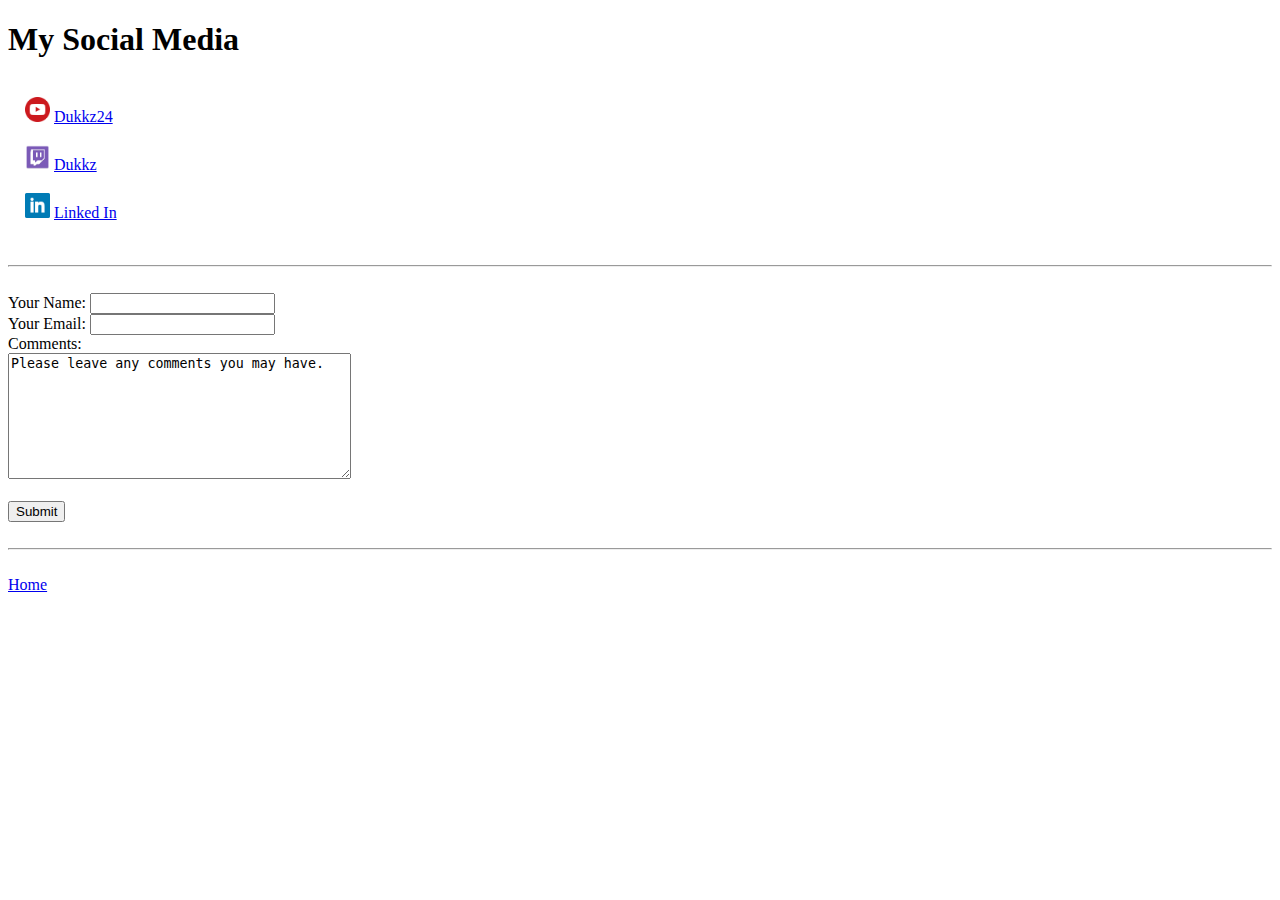
==== socialMedia.html @ 6c3d4fd5 "Updating site" ====
<!DOCTYPE html>
<html lang="en" dir="ltr">
  <head>
    <meta charset="utf-8">
    <title>Contact me</title>
  </head>
  <body>
    <h1>My Social Media</h1>
    <table cellpadding="2" cellspacing="15">
      <tr>
        <td>
          <img src="Pictures/youtubeIcon.png" alt="YouTube Icon" width="25" height="25">
          <a href="http://www.youtube.com/user/Dukkz24">Dukkz24</a>
        </td>
      </tr>
      <tr>
        <td>
          <img src="Pictures/twitchIcon.png" alt="Twitch Icon" width="25" height="25">
          <a href="http://www.twitch.tv/dukkz">Dukkz</a>
        </td>
      </tr>
      <tr>
        <td>
          <img src="Pictures/linkedinIcon.png" alt="LinkedIn Icon" width="25" height="25">
          <a href="https://www.linkedin.com/in/jacob-vandyke-23aab8174/">Linked In</a>
        </td>
      </tr>
    </table>
    <br>
<hr>
<br>
    <form action="mailto:dukkz24@gmail.com" method="post" enctype="text/plain">
      <label>Your Name:</label>
      <input type="text" name="name">
      <br>
      <label>Your Email:</label>
      <input type="email" name="email">
      <br>
      <label>Comments:</label>
      <br>
      <textarea name="comments" rows="8" cols="40">Please leave any comments you may have.</textarea>
      <br>
      <br>
      <input type="submit" name="nameSubmit">
    </form>
    <br><hr><br>
    <a href="index.html">Home</a>
  </body>
</html>
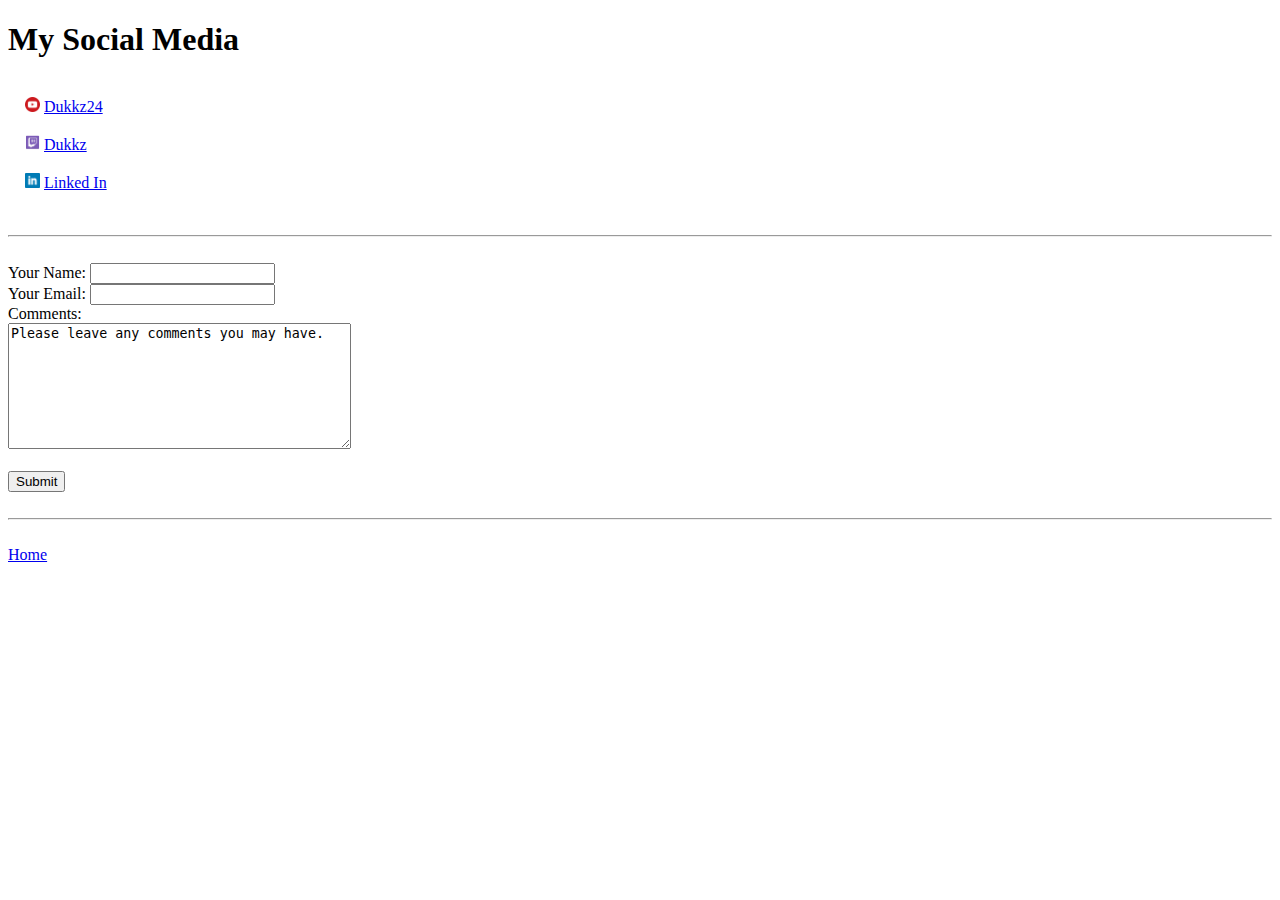
==== commit 2497a30b: "Changed icon sizes" ====
--- a/socialMedia.html
+++ b/socialMedia.html
@@ -2,26 +2,26 @@
 <html lang="en" dir="ltr">
   <head>
     <meta charset="utf-8">
-    <title>Contact me</title>
+    <title>Social Media</title>
   </head>
   <body>
     <h1>My Social Media</h1>
     <table cellpadding="2" cellspacing="15">
       <tr>
         <td>
-          <img src="Pictures/youtubeIcon.png" alt="YouTube Icon" width="25" height="25">
+          <img src="Pictures/youtubeIcon.png" alt="YouTube Icon" width="15" height="15">
           <a href="http://www.youtube.com/user/Dukkz24">Dukkz24</a>
         </td>
       </tr>
       <tr>
         <td>
-          <img src="Pictures/twitchIcon.png" alt="Twitch Icon" width="25" height="25">
+          <img src="Pictures/twitchIcon.png" alt="Twitch Icon" width="15" height="15">
           <a href="http://www.twitch.tv/dukkz">Dukkz</a>
         </td>
       </tr>
       <tr>
         <td>
-          <img src="Pictures/linkedinIcon.png" alt="LinkedIn Icon" width="25" height="25">
+          <img src="Pictures/linkedinIcon.png" alt="LinkedIn Icon" width="15" height="15">
           <a href="https://www.linkedin.com/in/jacob-vandyke-23aab8174/">Linked In</a>
         </td>
       </tr>
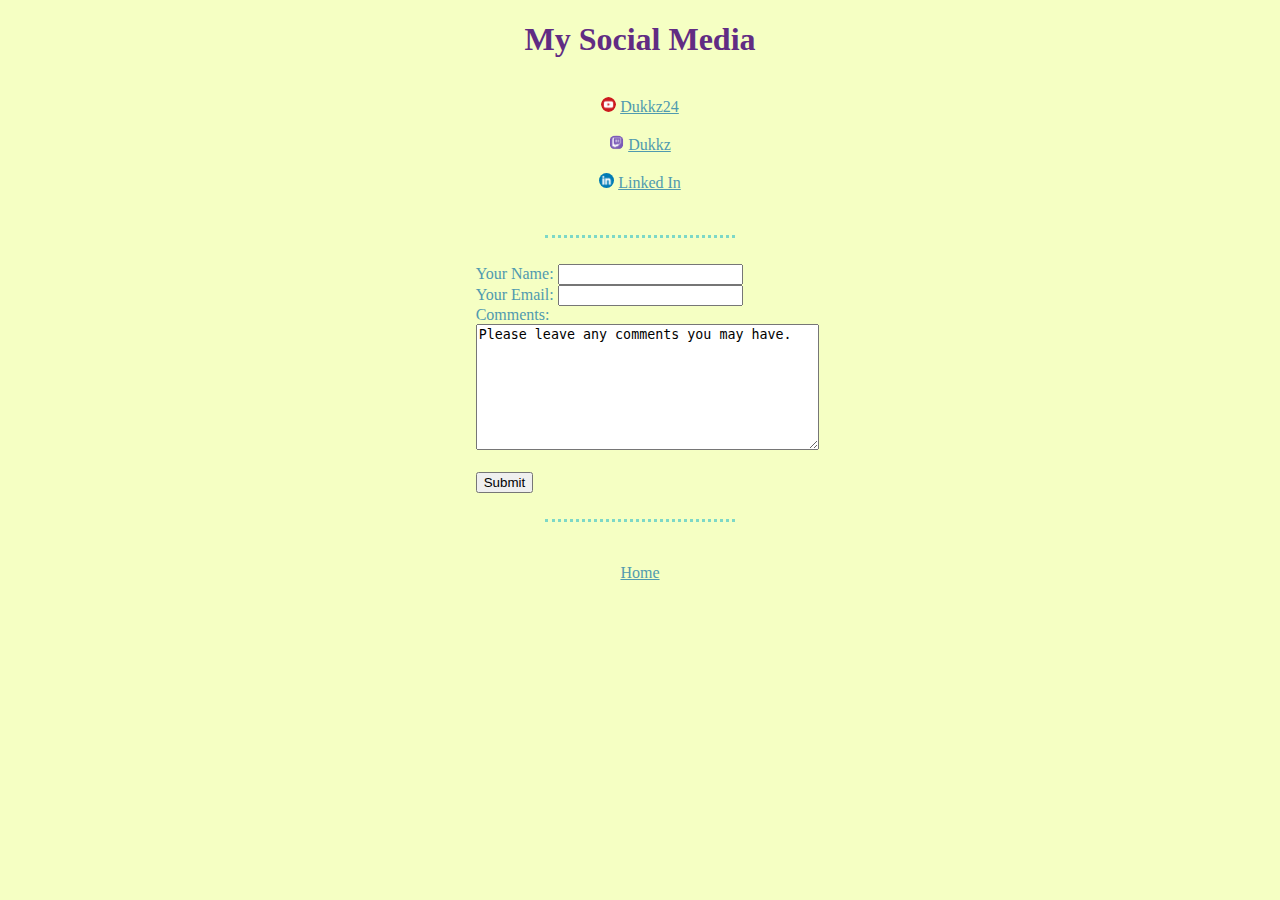
==== commit c823dbbc: "Added CSS folder." ====
--- a/socialMedia.html
+++ b/socialMedia.html
@@ -3,6 +3,7 @@
   <head>
     <meta charset="utf-8">
     <title>Social Media</title>
+    <link rel="stylesheet" href="CSS/styles.css">
   </head>
   <body>
     <h1>My Social Media</h1>
@@ -44,6 +45,8 @@
       <input type="submit" name="nameSubmit">
     </form>
     <br><hr><br>
-    <a href="index.html">Home</a>
+    <p>
+      <a href="index.html">Home</a>
+    </p>
   </body>
 </html>
--- a/CSS/styles.css
+++ b/CSS/styles.css
@@ -0,0 +1,41 @@
+img {
+  border-radius: 50%;
+}
+body {
+  background-color: #f5ffc3;
+  color: #509aaf;
+}
+hr {
+  color: #7dd8c7;
+  border-style: dotted hidden hidden;
+  border-width: 3px;
+  width: 15%;
+}
+h1 {
+  color: #612c83;
+  text-align: center;
+}
+h3 {
+  text-align: center;
+  color: #612c83;
+}
+table {
+  text-align: center;
+  width: 42%;
+  margin-left: 29%;
+  margin-right: 29%;
+}
+p {
+  text-align: center;
+}
+ul {
+  text-align: center;
+}
+a {
+  color: #509aaf;
+}
+form {
+  width: 25%;
+  margin-left: 37%;
+  margin-right: 37%;
+}
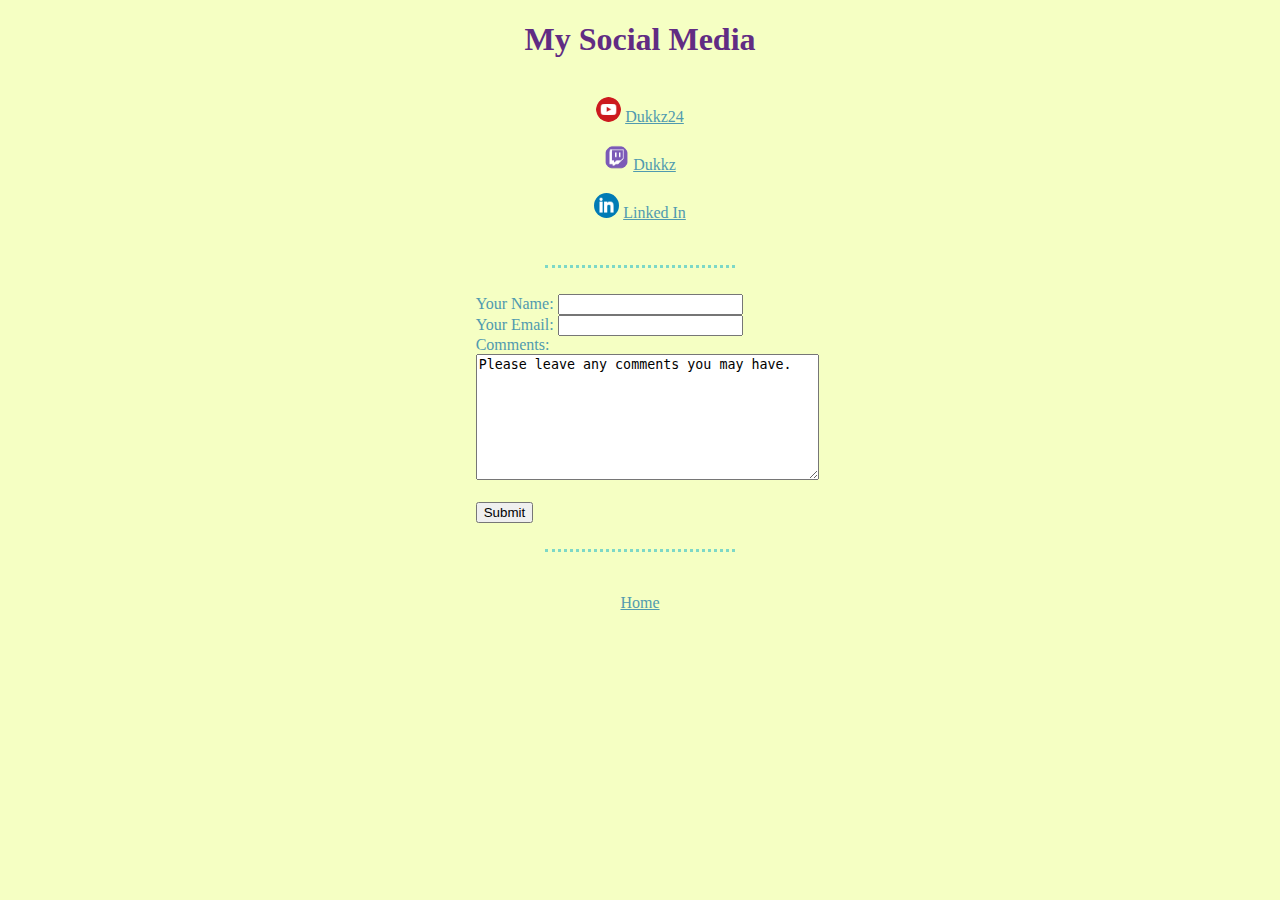
==== commit 729ad9db: "Updating" ====
--- a/socialMedia.html
+++ b/socialMedia.html
@@ -10,19 +10,19 @@
     <table cellpadding="2" cellspacing="15">
       <tr>
         <td>
-          <img src="Pictures/youtubeIcon.png" alt="YouTube Icon" width="15" height="15">
+          <img class="socialMediaIcons" src="Pictures/youtubeIcon.png" alt="YouTube Icon">
           <a href="http://www.youtube.com/user/Dukkz24">Dukkz24</a>
         </td>
       </tr>
       <tr>
         <td>
-          <img src="Pictures/twitchIcon.png" alt="Twitch Icon" width="15" height="15">
+          <img class="socialMediaIcons" src="Pictures/twitchIcon.png" alt="Twitch Icon">
           <a href="http://www.twitch.tv/dukkz">Dukkz</a>
         </td>
       </tr>
       <tr>
         <td>
-          <img src="Pictures/linkedinIcon.png" alt="LinkedIn Icon" width="15" height="15">
+          <img class="socialMediaIcons" src="Pictures/linkedinIcon.png" alt="LinkedIn Icon">
           <a href="https://www.linkedin.com/in/jacob-vandyke-23aab8174/">Linked In</a>
         </td>
       </tr>
--- a/CSS/styles.css
+++ b/CSS/styles.css
@@ -1,4 +1,8 @@
-img {
+.profilePicture {
+  border-radius: 50%;
+}
+.socialMediaIcons{
+  width: 25px;
   border-radius: 50%;
 }
 body {
@@ -34,6 +38,9 @@
 a {
   color: #509aaf;
 }
+a:hover{
+  color: #7dd8c7;
+}
 form {
   width: 25%;
   margin-left: 37%;
